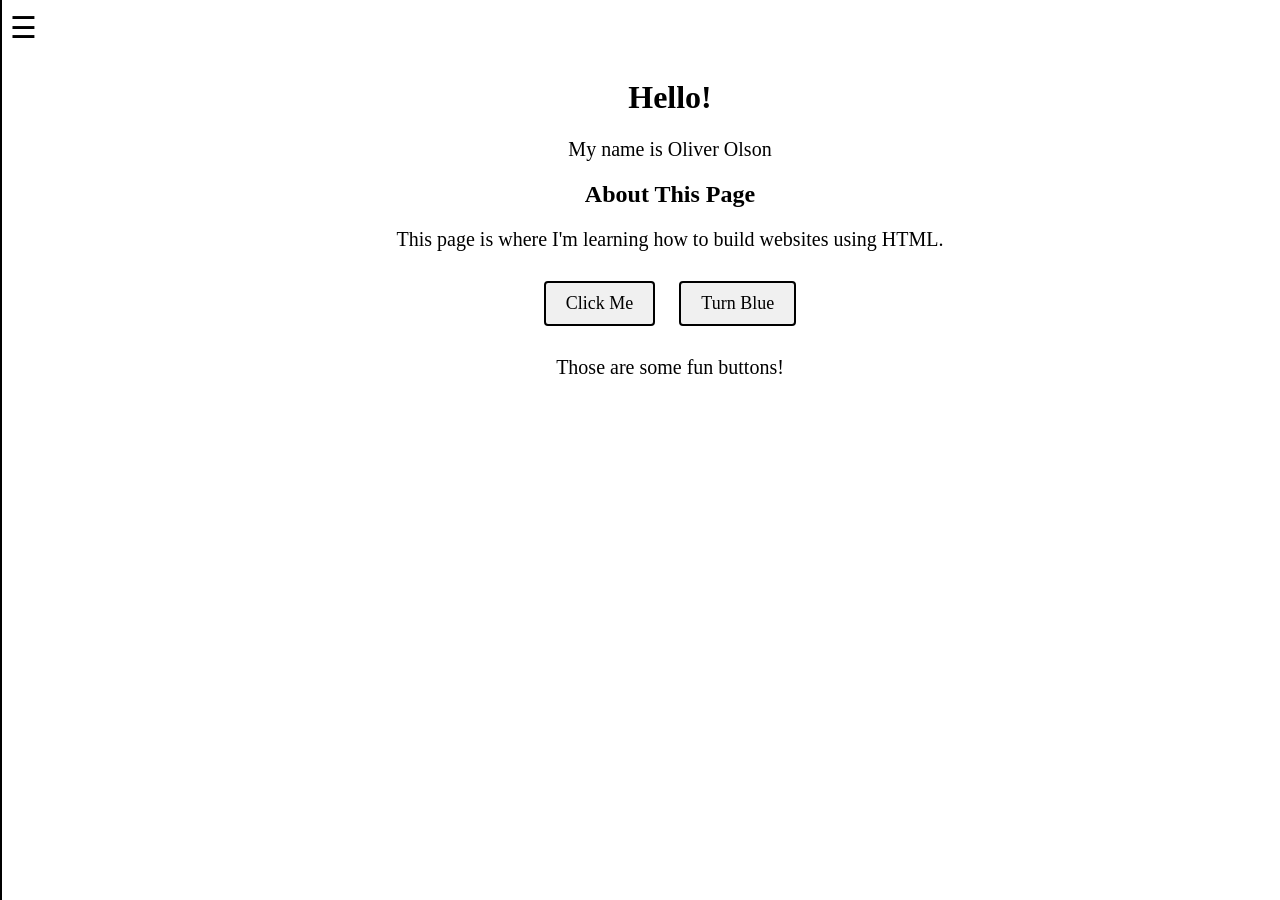
==== index.html @ 71917b8c "Update sidebar link to Minnesota Athletics" ====
<!DOCTYPE html>
<html lang="en">
<head>
    <meta charset="UTF-8">
    <meta name="viewport" content="width=device-width, initial-scale=1.0">
    <title>My First Website</title>
    <!-- Link to CSS -->
    <link rel="stylesheet" href="css/style.css">
</head>
<body>

    <!-- Sidebar menu -->
    <div id="sidebar" class="sidebar">
        <a href="index.html">Home</a>
        <a href="about-me.html">About Me</a>
        <a href="minnesota-athletics.html">Minnesota Athletics</a>
    </div>

    <!-- Hamburger button -->
    <div id="menuButton" class="menu-button" onclick="toggleSidebar()">
        &#9776; <!-- three-line hamburger icon -->
    </div>

    <!-- Main content -->
    <div class="content">
        <h1>Hello!</h1>
        <p>My name is Oliver Olson</p>
        <h2>About This Page</h2>
        <p id="message">This page is where I'm learning how to build websites using HTML.</p>
        <button onclick="showMessage()">Click Me</button>
        <button id="colorButton" onclick="changeColor()">Turn Blue</button>
        <p>Those are some fun buttons!</p>
    </div>

    <!-- Link to JS -->
    <script src="js/script.js"></script>
</body>
</html>
---- css/style.css ----
body {
        
    font-family: "Times New Roman", Times, serif;   /* clean text */
    text-align: center;                             /* centers everything */
    padding: 50px;                                  /* space around content */
    transition: background-color 0.5s;             /* smooth color change */
}

    button {
    font-family: "Times New Roman", Times, serif; /* match page font */
    font-size: 18px;
    padding: 10px 20px;
    margin: 10px;
    cursor: pointer;
    border: 2px solid black;         /* classic black border */
    border-radius: 4px;               /* small rounded corners */
    background-color: #f0f0f0;        /* light gray background */
    color: black;                     /* black text */
    transition: background-color 0.3s, color 0.3s;
}

button:hover {
    background-color: black;          /* invert colors on hover */
    color: white;
}

    p {
        font-size: 20px;
        margin: 20px 0;
    }
    /* Sidebar styles */
.sidebar {
    height: 100%; /* full page height */
    width: 0;     /* hidden by default */
    position: fixed; /* stay in place */
    top: 0;
    left: 0;
    background-color: #f0f0f0; /* light gray */
    overflow-x: hidden; /* hide horizontal scroll */
    transition: 0.3s;  /* smooth open/close */
    padding-top: 60px; /* space from top */
    border-right: 2px solid black;
}

.sidebar a {
    display: block;
    padding: 10px 20px;
    text-decoration: none;
    font-family: "Times New Roman", Times, serif;
    font-size: 18px;
    color: black;
    transition: 0.3s;
}

.sidebar a:hover {
    background-color: black;
    color: white;
}

/* Hamburger button styles */
.menu-button {
    font-size: 30px;
    cursor: pointer;
    position: fixed;
    top: 10px;
    left: 10px;
    z-index: 1000; /* above everything else */
    user-select: none;
}
img {
    display: block;
    margin: 0 auto;
    max-width: 600px;
    height: 450px;
}
.content {
    max-width: 800px;
    margin: 0 auto;
    padding-left: 60px;
}
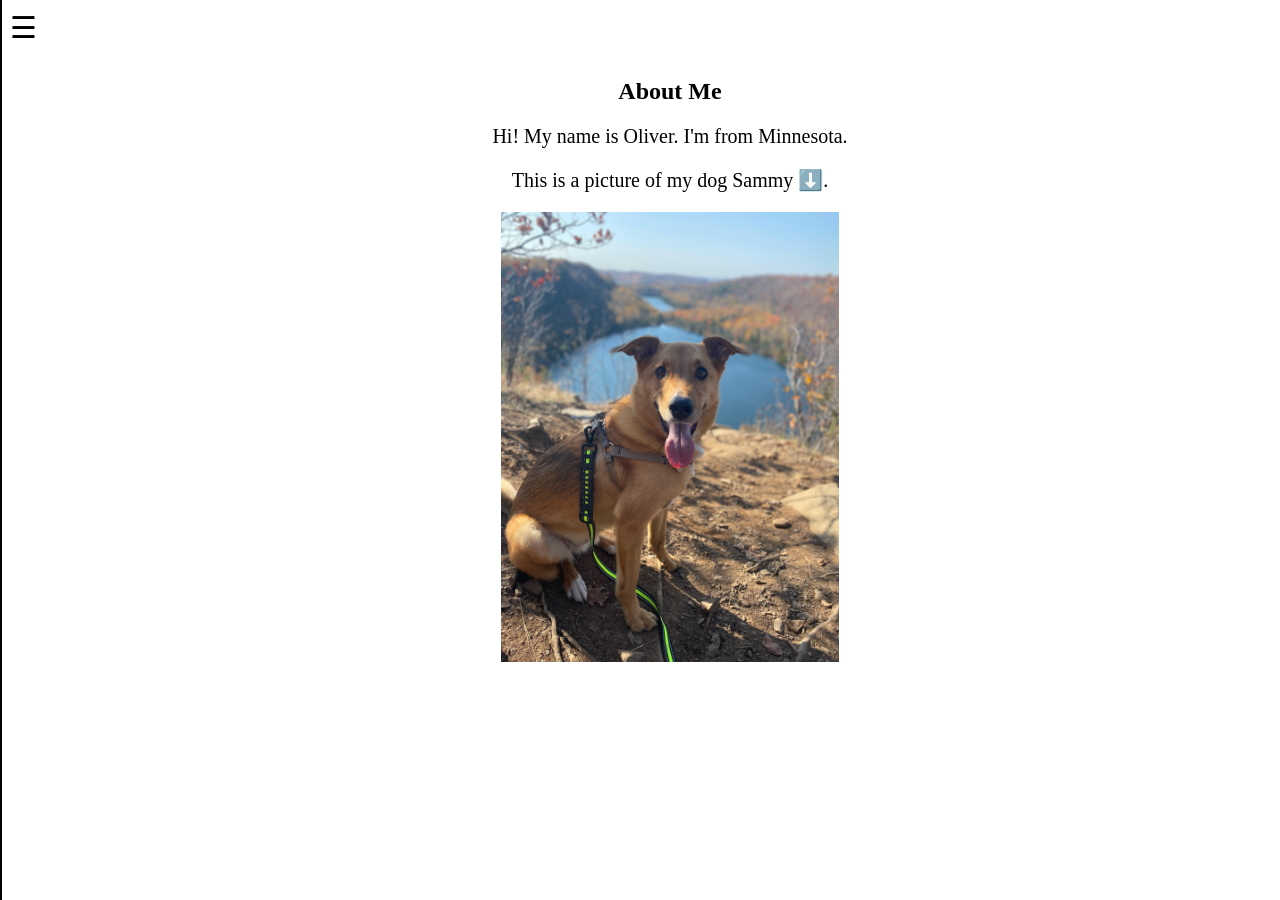
==== commit ff124eb2: "Change title to 'About Me' and update content" ====
--- a/index.html
+++ b/index.html
@@ -1,38 +1,33 @@
 <!DOCTYPE html>
 <html lang="en">
 <head>
-    <meta charset="UTF-8">
-    <meta name="viewport" content="width=device-width, initial-scale=1.0">
-    <title>My First Website</title>
-    <!-- Link to CSS -->
-    <link rel="stylesheet" href="css/style.css">
+  <meta charset="UTF-8">
+  <meta name="viewport" content="width=device-width, initial-scale=1.0">
+  <link rel="stylesheet" href="css/style.css">
+  <title>About Me</title>
 </head>
 <body>
+  <!-- Sidebar menu -->
+<div id="sidebar" class="sidebar">
+    <a href="index.html">Home</a>
+    <a href="about-me.html">About Me</a>
+    <a href="mn-twins.html">MN Twins</a>
+</div>
 
-    <!-- Sidebar menu -->
-    <div id="sidebar" class="sidebar">
-        <a href="index.html">Home</a>
-        <a href="about-me.html">About Me</a>
-        <a href="minnesota-athletics.html">Minnesota Athletics</a>
-    </div>
+<!-- Hamburger button -->
+<div id="menuButton" class="menu-button" onclick="toggleSidebar()">
+    &#9776;
+</div>
 
-    <!-- Hamburger button -->
-    <div id="menuButton" class="menu-button" onclick="toggleSidebar()">
-        &#9776; <!-- three-line hamburger icon -->
-    </div>
+  <div class="content">
+<section id="about-me">
+    <h1>About Me</h1>
+    <p>Hi! My name is Oliver. I'm from Minnesota.</p>
+    <p>This is a picture of my dog Sammy ⬇️.</p>
+    <img src="Sammy.jpg" alt="Picture of Sammy">
+  </section>
+</div>
 
-    <!-- Main content -->
-    <div class="content">
-        <h1>Hello!</h1>
-        <p>My name is Oliver Olson</p>
-        <h2>About This Page</h2>
-        <p id="message">This page is where I'm learning how to build websites using HTML.</p>
-        <button onclick="showMessage()">Click Me</button>
-        <button id="colorButton" onclick="changeColor()">Turn Blue</button>
-        <p>Those are some fun buttons!</p>
-    </div>
-
-    <!-- Link to JS -->
-    <script src="js/script.js"></script>
+  <script src="js/script.js"></script>
 </body>
 </html>
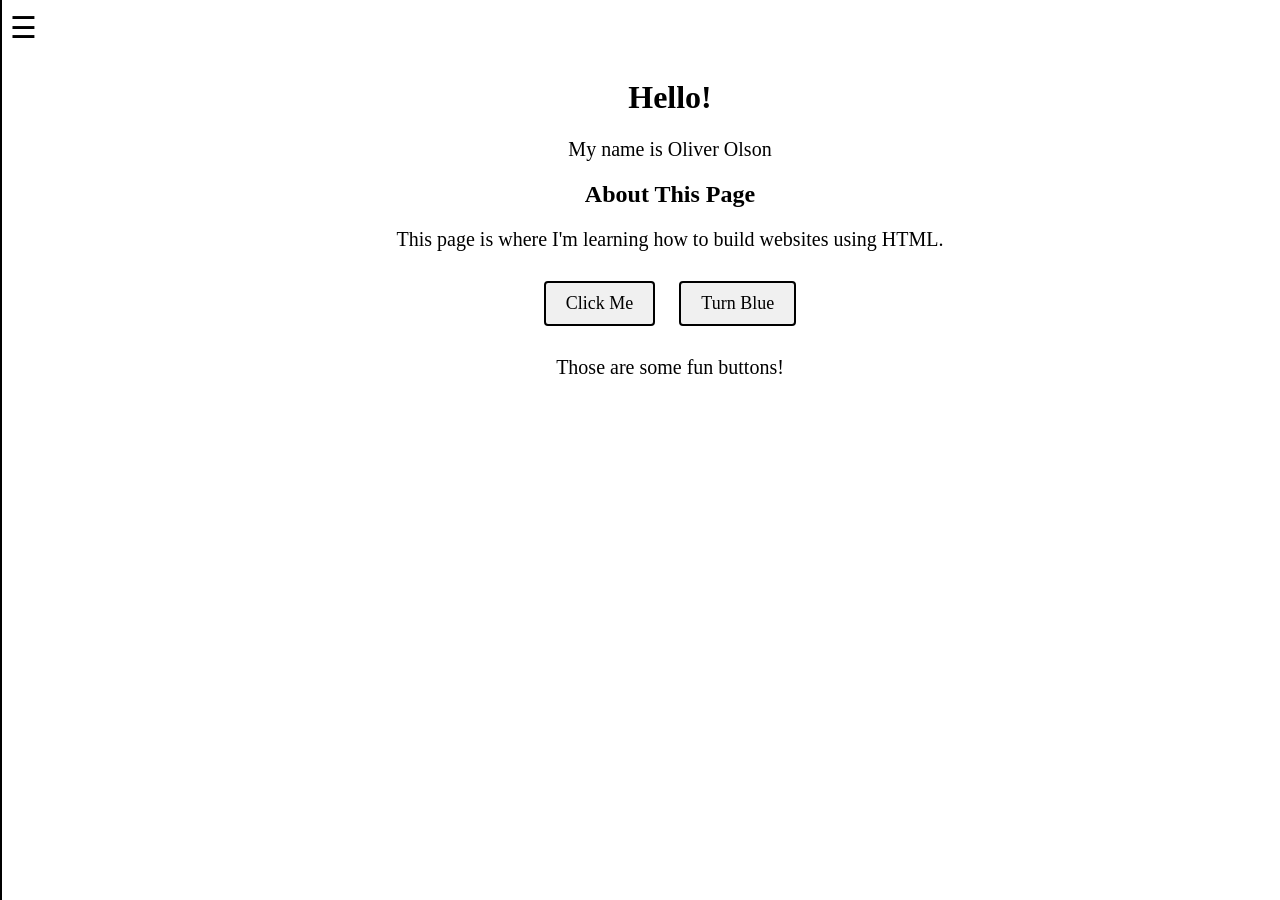
==== commit 0e47d379: "Revise index.html for new website layout Updated the structure and content of the index.html file." ====
--- a/index.html
+++ b/index.html
@@ -1,33 +1,38 @@
 <!DOCTYPE html>
 <html lang="en">
 <head>
-  <meta charset="UTF-8">
-  <meta name="viewport" content="width=device-width, initial-scale=1.0">
-  <link rel="stylesheet" href="css/style.css">
-  <title>About Me</title>
+    <meta charset="UTF-8">
+    <meta name="viewport" content="width=device-width, initial-scale=1.0">
+    <title>My First Website</title>
+    <!-- Link to CSS -->
+    <link rel="stylesheet" href="css/style.css">
 </head>
 <body>
-  <!-- Sidebar menu -->
-<div id="sidebar" class="sidebar">
-    <a href="index.html">Home</a>
-    <a href="about-me.html">About Me</a>
-    <a href="mn-twins.html">MN Twins</a>
-</div>
 
-<!-- Hamburger button -->
-<div id="menuButton" class="menu-button" onclick="toggleSidebar()">
-    &#9776;
-</div>
+    <!-- Sidebar menu -->
+    <div id="sidebar" class="sidebar">
+        <a href="index.html">Home</a>
+        <a href="about-me.html">About Me</a>
+        <a href="mn-twins.html">MN Twins</a>
+    </div>
 
-  <div class="content">
-<section id="about-me">
-    <h1>About Me</h1>
-    <p>Hi! My name is Oliver. I'm from Minnesota.</p>
-    <p>This is a picture of my dog Sammy ⬇️.</p>
-    <img src="Sammy.jpg" alt="Picture of Sammy">
-  </section>
-</div>
+    <!-- Hamburger button -->
+    <div id="menuButton" class="menu-button" onclick="toggleSidebar()">
+        &#9776; <!-- three-line hamburger icon -->
+    </div>
 
-  <script src="js/script.js"></script>
+    <!-- Main content -->
+    <div class="content">
+        <h1>Hello!</h1>
+        <p>My name is Oliver Olson</p>
+        <h2>About This Page</h2>
+        <p id="message">This page is where I'm learning how to build websites using HTML.</p>
+        <button onclick="showMessage()">Click Me</button>
+        <button id="colorButton" onclick="changeColor()">Turn Blue</button>
+        <p>Those are some fun buttons!</p>
+    </div>
+
+    <!-- Link to JS -->
+    <script src="js/script.js"></script>
 </body>
 </html>
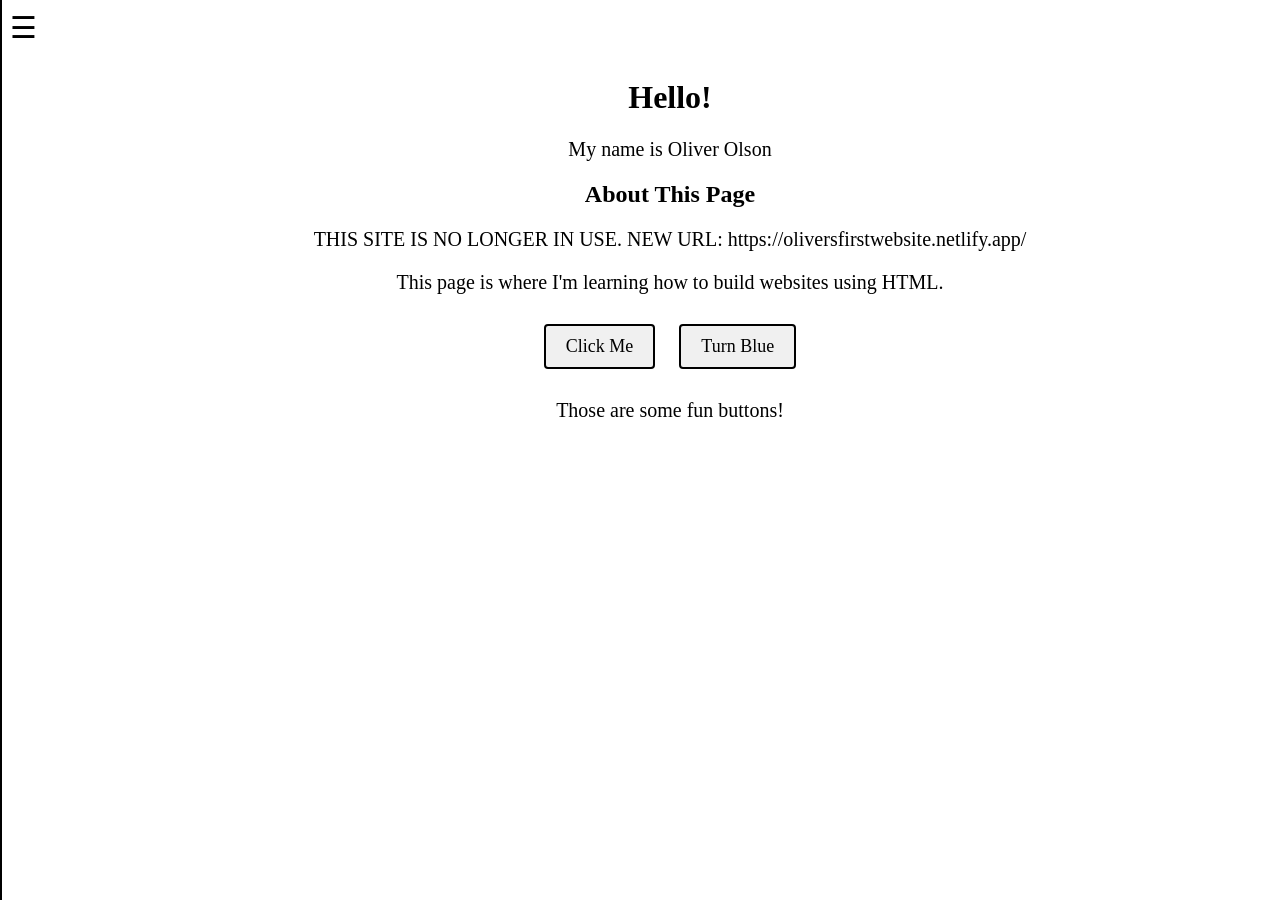
==== commit 7e8b7d6c: "Update index.html" ====
--- a/index.html
+++ b/index.html
@@ -14,6 +14,7 @@
         <a href="index.html">Home</a>
         <a href="about-me.html">About Me</a>
         <a href="mn-twins.html">MN Twins</a>
+        <a href="message-hub.html">Message Hub</a>
     </div>
 
     <!-- Hamburger button -->
@@ -26,6 +27,7 @@
         <h1>Hello!</h1>
         <p>My name is Oliver Olson</p>
         <h2>About This Page</h2>
+        <p>THIS SITE IS NO LONGER IN USE. NEW URL: https://oliversfirstwebsite.netlify.app/
         <p id="message">This page is where I'm learning how to build websites using HTML.</p>
         <button onclick="showMessage()">Click Me</button>
         <button id="colorButton" onclick="changeColor()">Turn Blue</button>
--- a/css/style.css
+++ b/css/style.css
@@ -78,3 +78,11 @@
     margin: 0 auto;
     padding-left: 60px;
 }
+.profile-pic {
+   .profile-pic {
+    display: block;
+    margin: 20px auto;
+    max-width: 600px;
+    width: 100%;
+}
+}
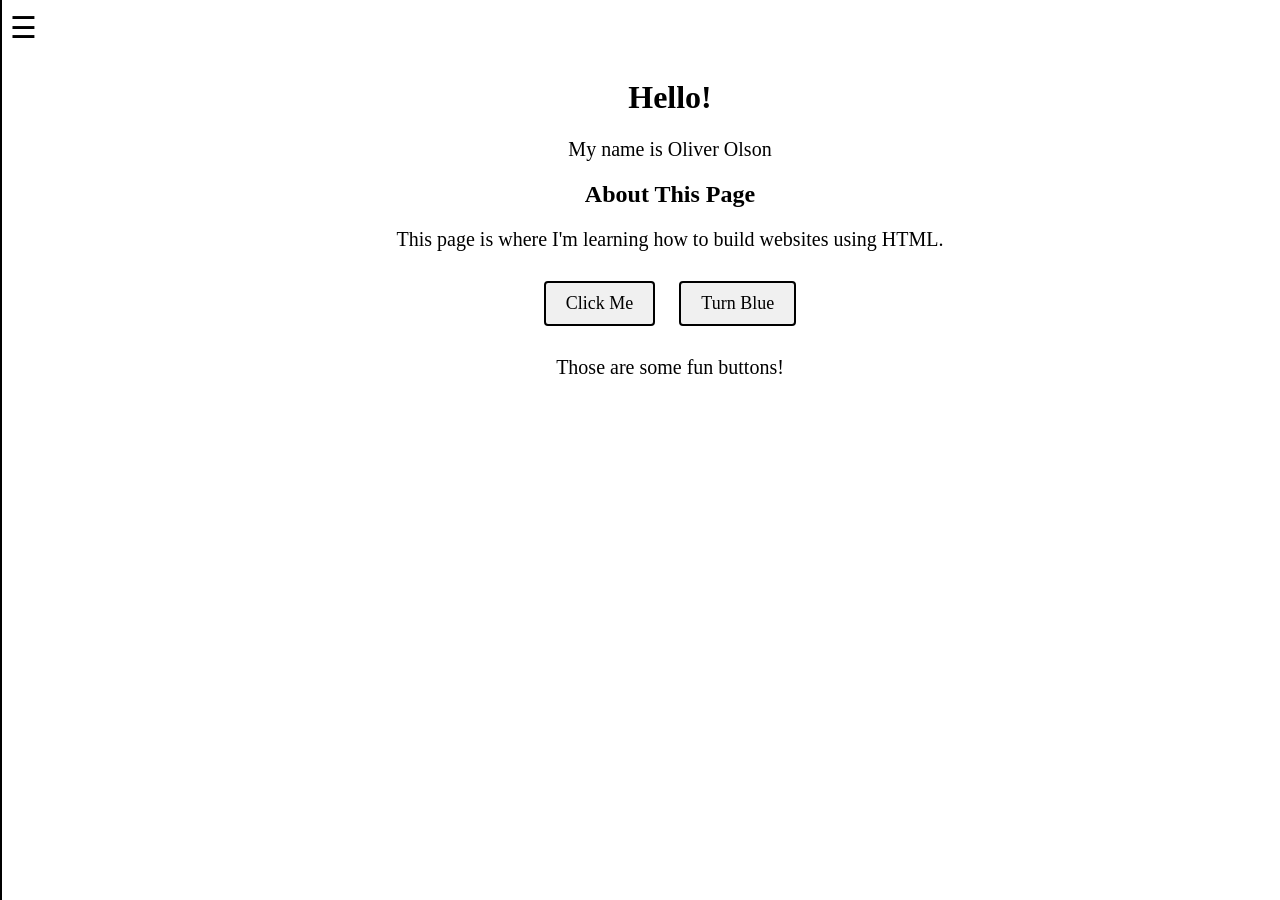
==== commit ceb6a100: "Update index.html" ====
--- a/index.html
+++ b/index.html
@@ -27,7 +27,6 @@
         <h1>Hello!</h1>
         <p>My name is Oliver Olson</p>
         <h2>About This Page</h2>
-        <p>THIS SITE IS NO LONGER IN USE. NEW URL: https://oliversfirstwebsite.netlify.app/
         <p id="message">This page is where I'm learning how to build websites using HTML.</p>
         <button onclick="showMessage()">Click Me</button>
         <button id="colorButton" onclick="changeColor()">Turn Blue</button>
